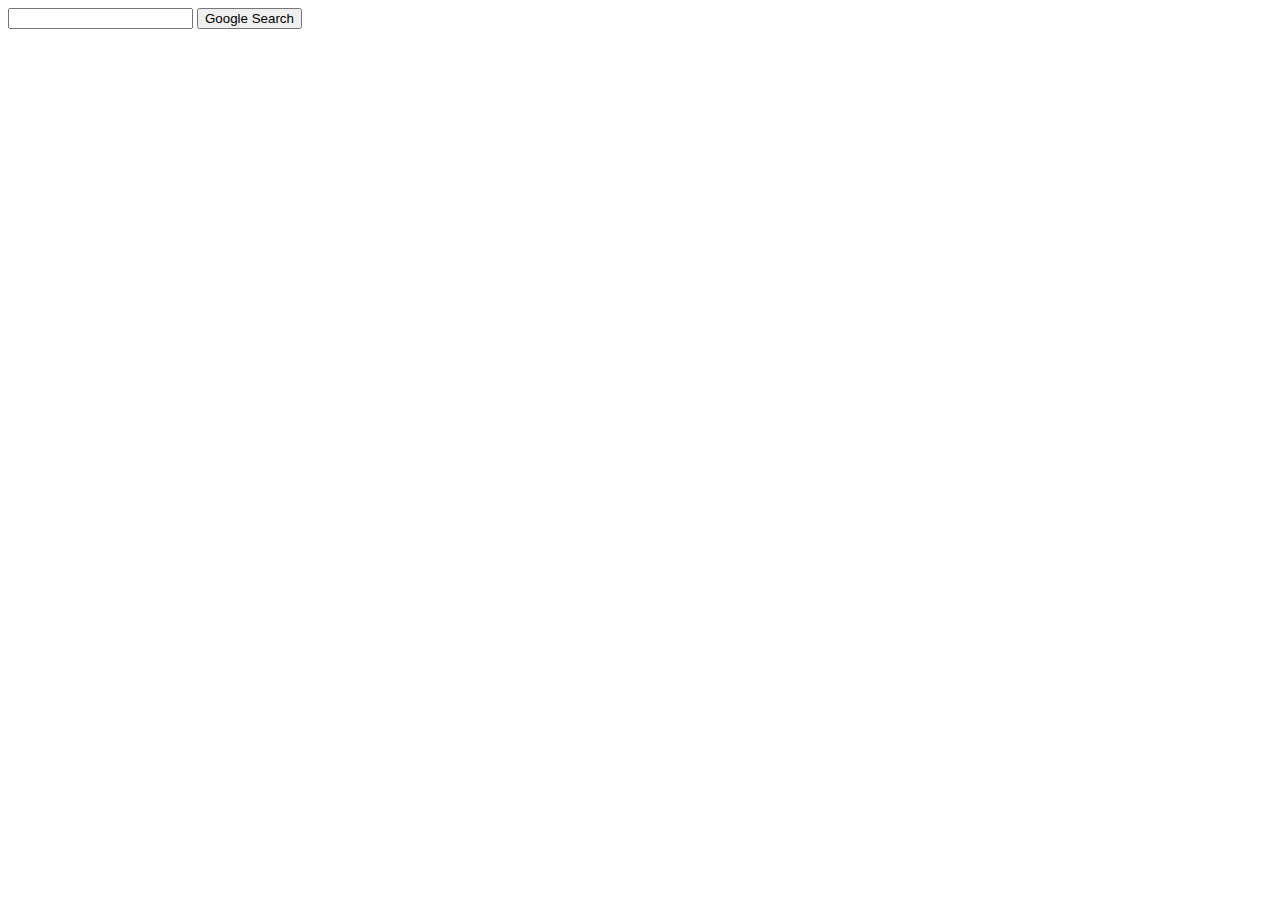
==== index.html @ 70fdb583 "first commit" ====
<!DOCTYPE html>
<html lang="en">
    <head>
        <title>Search</title>
    </head>
    <body>
        <form action="https://google.com/search">
            <input type="text" name="q">
            <input type="submit" value="Google Search">
        </form>
    </body>
</html>
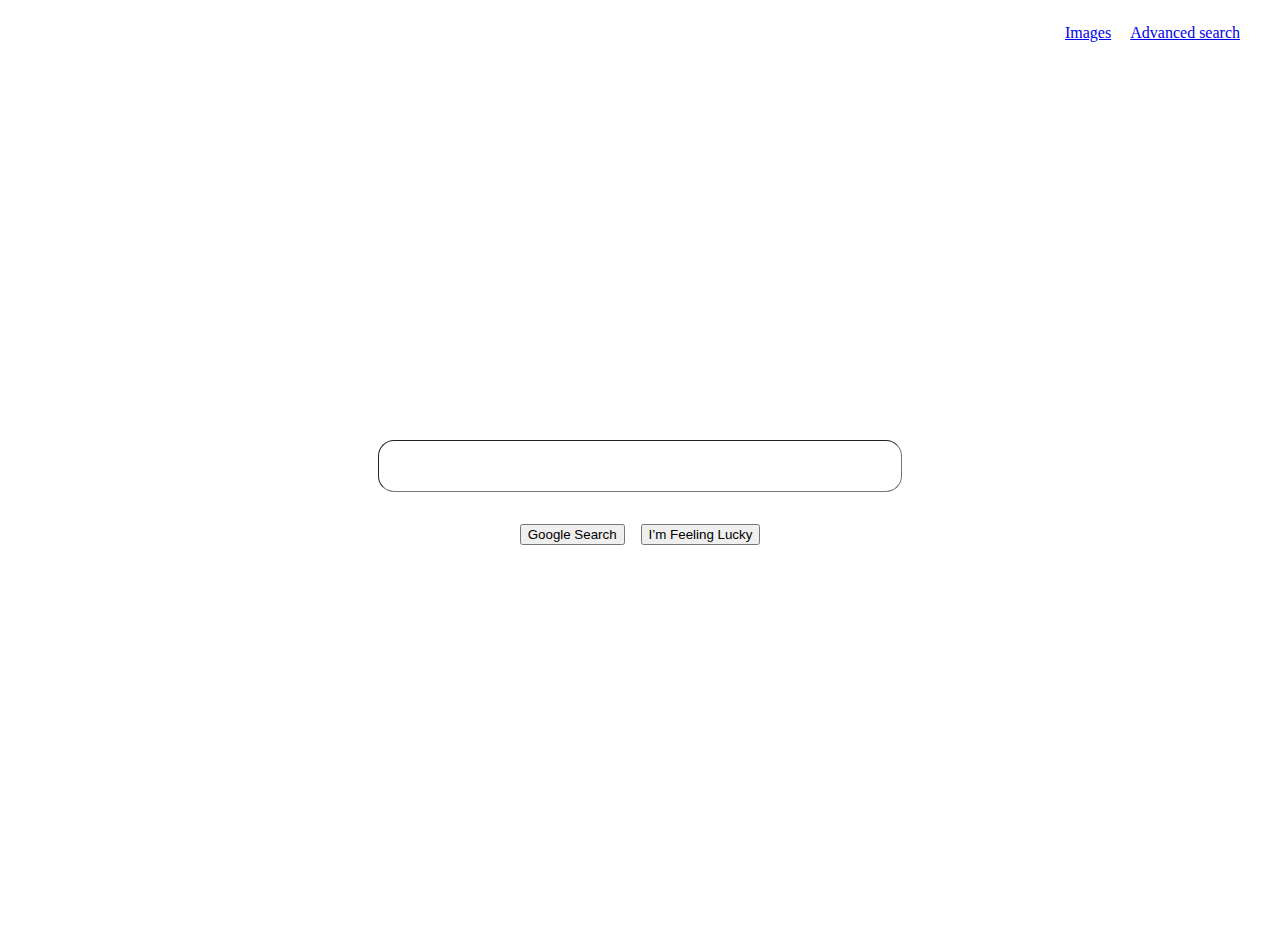
==== commit ac4e3e89: "w/Feeling_lucky" ====
--- a/index.html
+++ b/index.html
@@ -1,12 +1,36 @@
 <!DOCTYPE html>
 <html lang="en">
-    <head>
-        <title>Search</title>
-    </head>
-    <body>
+
+<head>
+    <title>Search</title>
+    <link href="https://cdn.jsdelivr.net/npm/bootstrap@5.2.2/dist/css/bootstrap.min.css" rel="stylesheet"
+        integrity="sha384-Zenh87qX5JnK2Jl0vWa8Ck2rdkQ2Bzep5IDxbcnCeuOxjzrPF/et3URy9Bv1WTRi" crossorigin="anonymous">
+    <link href="styles.css" rel="stylesheet">
+</head>
+
+<body>
+    <div class="shortcuts">
+        <a id="google_images_link" href="google_images.html">Images</a>
+        <a id="google_as_link" href="google_advanced_search.html">Advanced search</a>
+    </div>
+    <div class="form_content">
         <form action="https://google.com/search">
-            <input type="text" name="q">
-            <input type="submit" value="Google Search">
+            <div class="search_bar">
+                <input id="s_bar" type="text" name="q">
+            </div>
+            <div class="search_button">
+                <input class="btn btn-primary mb-3" type="submit" value="Google Search">
+                <div>
+                    <form>
+                        <div class="feeling_lucky_button">
+                            <input class="btn btn-primary mb-3" type="submit"
+                                formaction="https://www.google.com/doodles" value="I’m Feeling Lucky">
+                        </div>
+                    </form>
+                </div>
+            </div>
         </form>
-    </body>
-</html>
+    </div>
+</body>
+
+</html>--- a/styles.css
+++ b/styles.css
@@ -0,0 +1,47 @@
+.shortcuts {
+    position: relative;
+    float: right;
+    padding-top: 16px;
+    padding-right: 32px;
+}
+
+#google_images_link {
+    margin-right: 16px;
+}
+
+.form_content {
+    position: relative;
+    clear: both;
+    display: flex;
+    justify-content: center;
+    align-items: center;
+    height: 100vh;
+}
+
+#s_bar {
+    width: 512px;
+    height: 48px;
+    border-radius: 16px;
+    border-width: 1px;
+    padding-left: 8px;
+}
+
+.search_button {
+    position: relative;
+    clear: both;
+    display: flex;
+    justify-content: center;
+    margin-top: 32px;
+}
+
+.feeling_lucky_button {
+    margin-left: 16px;
+}
+
+.form_content_advance_search {
+    position: relative;
+    clear: both;
+    padding-top: 8px;
+    padding-left: 16px;
+    padding-right: 16px;
+}
